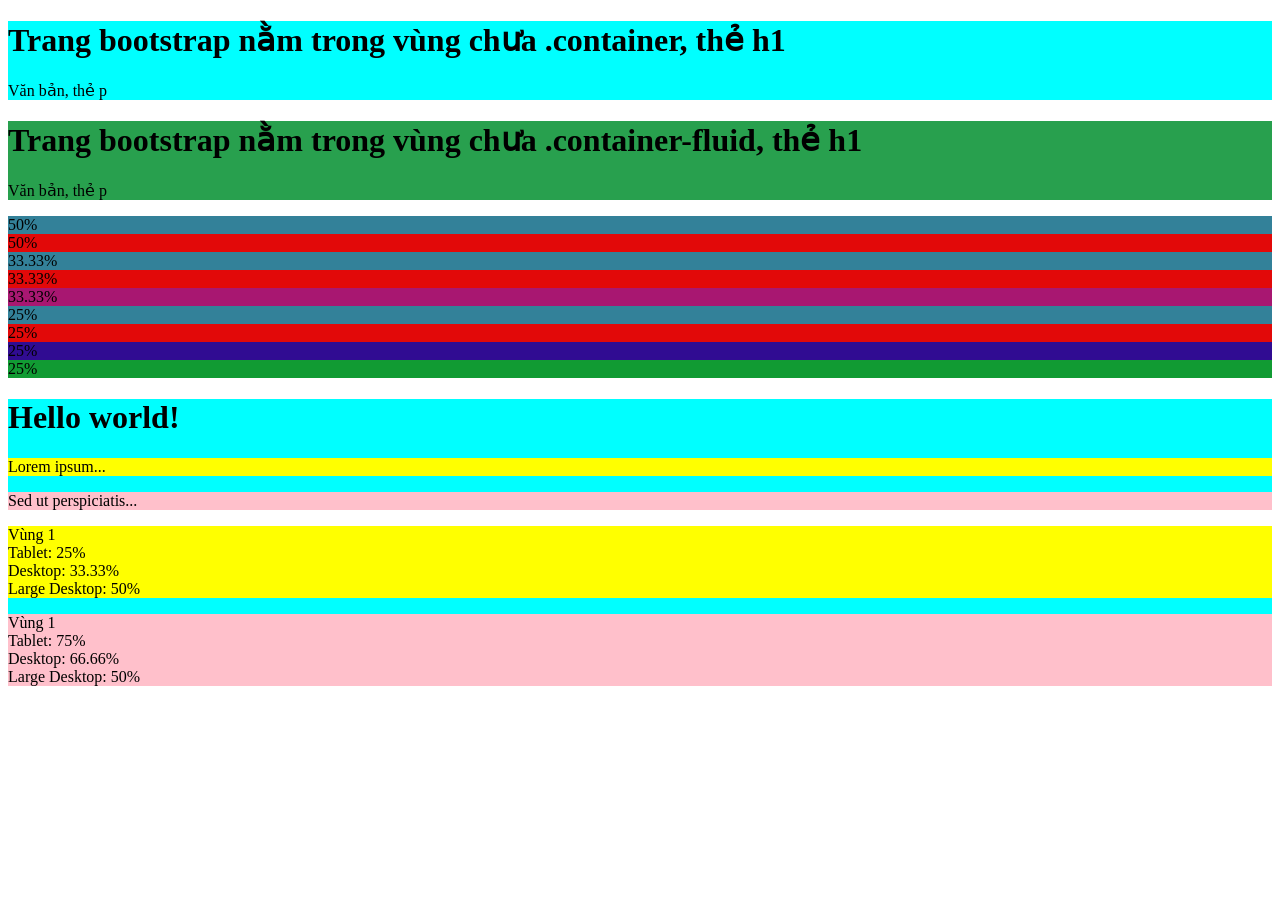
==== Kham/index.html @ 3505bc1b "Init Repository" ====
<!DOCTYPE html>
<html lang="en">
    <head>
        <meta http-equiv="Content-Type" content="text/html; charset=UTF-8" />
        <title>Ví dụ Bootstrap</title>
        <meta name="viewport" content="width=device-width, initial-scale=1.0">
        
        <link rel="stylesheet" href="css/bootstrap.min.css" \>
        <script src="js/jquery-3.1.1.min.js"></script>
        <script src="js/bootstrap.min.js"></script>

        <style>
            .container {
                background-color: aqua;
            }

            .container-fluid {
                background-color: #28A04E;
            }
        </style>
        
    </head>

<body>

    <!-- Ví dụ lớp container và container-fluid -->
    <div class="container">
        <h1>Trang bootstrap nằm trong vùng chưa .container, thẻ h1</h1>
        <p>Văn bản, thẻ p</p>
    </div>
    <div class="container-fluid">
        <h1>Trang bootstrap nằm trong vùng chưa .container-fluid, thẻ h1</h1>
        <p>Văn bản, thẻ p</p>
    </div>
    <!-- END - Ví dụ lớp container và container-fluid -->

    <!-- Ví dụ Cấu trúc cơ bản của lưới Bootstrap -->
    <div class="container-fluid">
        <div class="row">
            <div class="col-sm-6" style="background-color: rgb(51, 129, 153);">50%</div>
            <div class="col-sm-6" style="background-color: rgb(226, 9, 9);">50%</div>
        </div>
        <div class="row">
            <div class="col-sm-4" style="background-color: rgb(51, 129, 153);">33.33%</div>
            <div class="col-sm-4" style="background-color: rgb(226, 9, 9);">33.33%</div>
            <div class="col-sm-4" style="background-color: rgb(168, 23, 113);">33.33%</div>
        </div>
        <div class="row">
            <div class="col" style="background-color: rgb(51, 129, 153);">25%</div>
            <div class="col" style="background-color: rgb(226, 9, 9);">25%</div>
            <div class="col" style="background-color: rgb(48, 12, 146);">25%</div>
            <div class="col" style="background-color: rgb(17, 155, 51);">25%</div>
        </div>
    </div>
    <!-- END - Ví dụ Cấu trúc cơ bản của lưới Bootstrap -->

    <!-- Ví dụ Grid Stacked-to-horizontal-->
    <div class="container">
        <h1>Hello world!</h1>
        <div class="row">
            <div class="col-sm-6" style="background-color: yellow;">
                <p>Lorem ipsum...</p>
            </div>
            <div class="col-sm-6" style="background-color: pink;">
                <p>Sed ut perspiciatis...</p>
            </div>
        </div>
    </div>
    <!-- END - Ví dụ Grid Stacked-to-horizontal -->

    <!-- Ví dụ Hiện thị giao diện trên các kích thước khác nhau-->
    <div class="container">
        <div class="row">
            <div class="col-sm-3 col-md-4 col-lg-6" style="background-color: yellow;">
                <p>Vùng 1
                    <br/>Tablet: 25%
                    <br/>Desktop: 33.33%
                    <br/>Large Desktop: 50%
                </p>
            </div>
            <div class="col-sm-9 col-md-8 col-lg-6" style="background-color: pink;">
                <p>Vùng 1
                    <br/>Tablet: 75%
                    <br/>Desktop: 66.66%
                    <br/>Large Desktop: 50%
                </p>
            </div>
        </div>
    </div>
    <!-- END - Ví dụ Hiện thị giao diện trên các kích thước khác nhau-->
</body>

</html>
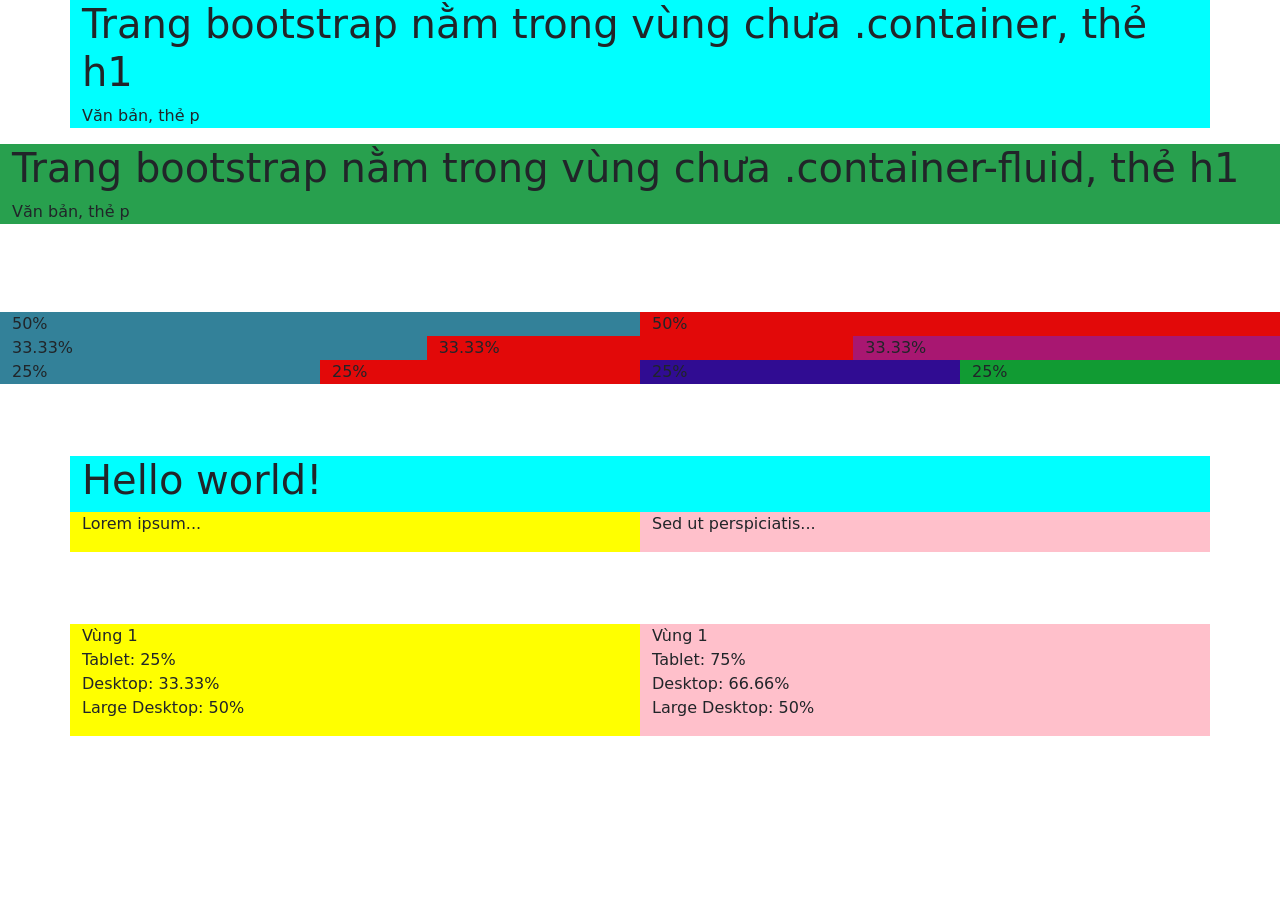
==== commit 31dd9edd: "Improve show code" ====
--- a/Kham/index.html
+++ b/Kham/index.html
@@ -1,3 +1,4 @@
+
 <!DOCTYPE html>
 <html lang="en">
     <head>
@@ -5,9 +6,12 @@
         <title>Ví dụ Bootstrap</title>
         <meta name="viewport" content="width=device-width, initial-scale=1.0">
         
-        <link rel="stylesheet" href="css/bootstrap.min.css" \>
-        <script src="js/jquery-3.1.1.min.js"></script>
-        <script src="js/bootstrap.min.js"></script>
+        <!-- Bootstrap css -->
+        <link href="https://cdn.jsdelivr.net/npm/bootstrap@5.0.0-beta1/dist/css/bootstrap.min.css" rel="stylesheet" integrity="sha384-giJF6kkoqNQ00vy+HMDP7azOuL0xtbfIcaT9wjKHr8RbDVddVHyTfAAsrekwKmP1" crossorigin="anonymous">
+        <!-- Jquery -->
+        <script src="https://ajax.googleapis.com/ajax/libs/jquery/3.5.1/jquery.min.js"></script>
+        <!-- Bootstrap js -->
+        <script src="https://cdn.jsdelivr.net/npm/bootstrap@5.0.0-beta1/dist/js/bootstrap.min.js" integrity="sha384-pQQkAEnwaBkjpqZ8RU1fF1AKtTcHJwFl3pblpTlHXybJjHpMYo79HY3hIi4NKxyj" crossorigin="anonymous"></script>
 
         <style>
             .container {
@@ -33,7 +37,7 @@
         <p>Văn bản, thẻ p</p>
     </div>
     <!-- END - Ví dụ lớp container và container-fluid -->
-
+    <br/><br/><br/>
     <!-- Ví dụ Cấu trúc cơ bản của lưới Bootstrap -->
     <div class="container-fluid">
         <div class="row">
@@ -53,7 +57,7 @@
         </div>
     </div>
     <!-- END - Ví dụ Cấu trúc cơ bản của lưới Bootstrap -->
-
+    <br/><br/><br/>
     <!-- Ví dụ Grid Stacked-to-horizontal-->
     <div class="container">
         <h1>Hello world!</h1>
@@ -67,7 +71,7 @@
         </div>
     </div>
     <!-- END - Ví dụ Grid Stacked-to-horizontal -->
-
+    <br/><br/><br/>
     <!-- Ví dụ Hiện thị giao diện trên các kích thước khác nhau-->
     <div class="container">
         <div class="row">
